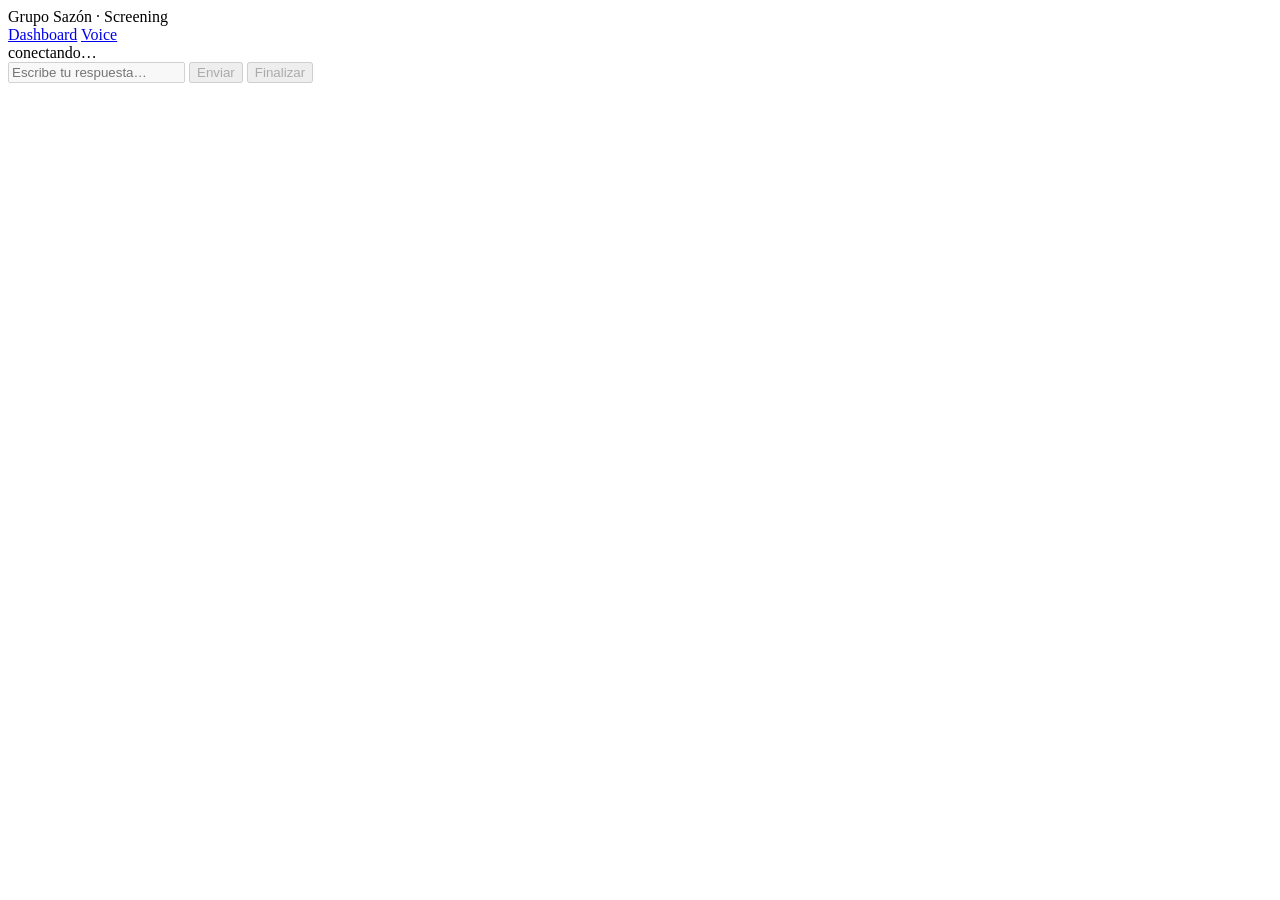
==== frontend/index.html @ c0ea88a1 "Complete screening agent solution: backend, frontend, docs, tests, evals, samples" ====
<!DOCTYPE html>
<html lang="es">
<head>
  <meta charset="UTF-8">
  <meta name="viewport" content="width=device-width, initial-scale=1">
  <title>Grupo Sazón — Screening</title>
  <link rel="stylesheet" href="/static/app.css">
</head>
<body>
  <header class="topbar">
    <div class="brand">Grupo <span>Sazón</span> · Screening</div>
    <nav>
      <a href="/dashboard">Dashboard</a>
      <a href="/voice">Voice</a>
    </nav>
  </header>

  <main class="chat-wrap">
    <div class="stage-chip" id="stage-chip">conectando…</div>
    <div class="messages" id="messages"></div>
    <div id="outcome"></div>
    <form class="composer" id="composer">
      <input id="text" type="text" autocomplete="off" placeholder="Escribe tu respuesta…" disabled>
      <button id="send" type="submit" disabled>Enviar</button>
      <button id="end" type="button" class="ghost" disabled>Finalizar</button>
    </form>
  </main>

  <script src="/static/chat.js"></script>
</body>
</html>
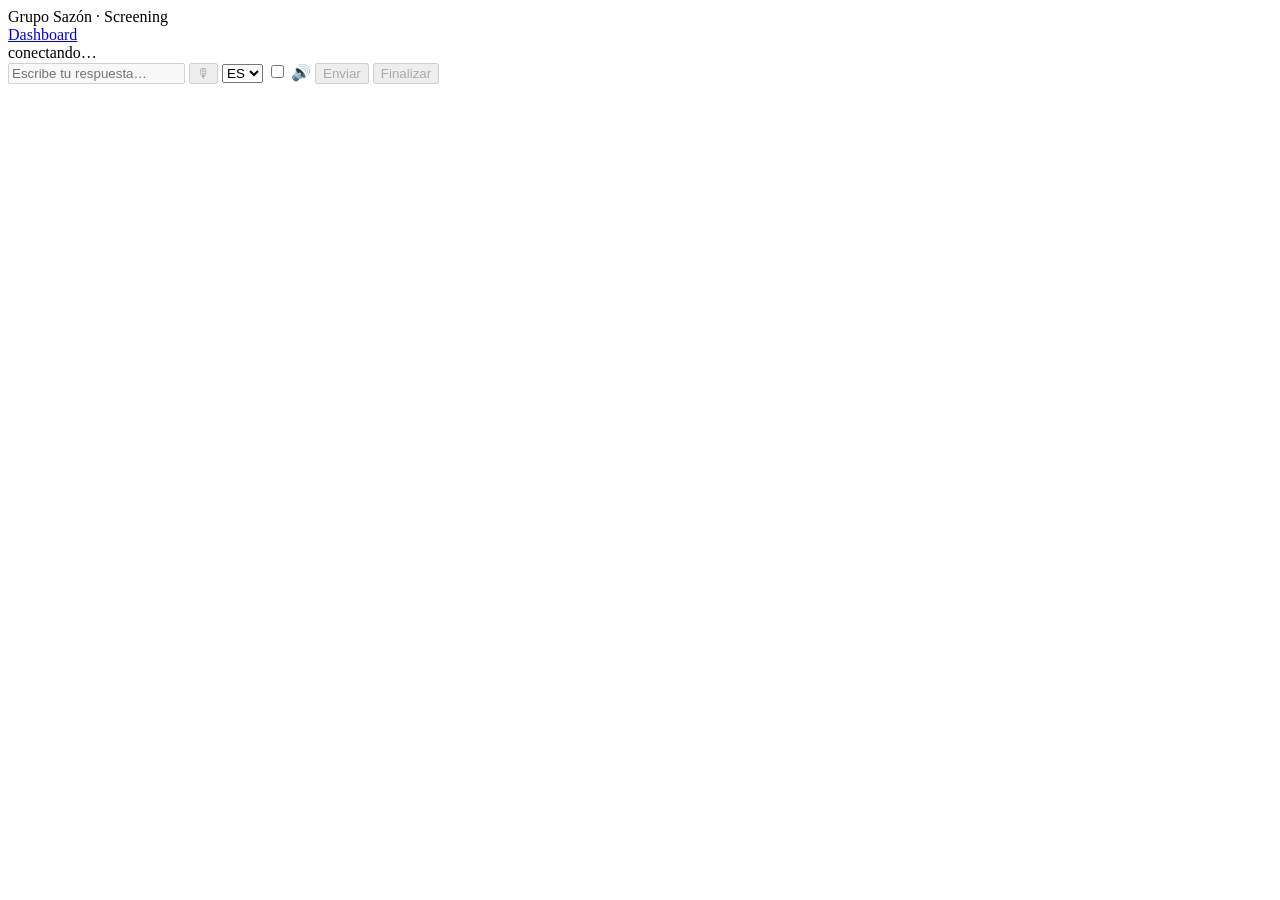
==== commit 7cec12bd: "Merge voice UI into the candidate chat; remove standalone /voice page - Mic button + language select" ====
--- a/frontend/index.html
+++ b/frontend/index.html
@@ -11,7 +11,6 @@
     <div class="brand">Grupo <span>Sazón</span> · Screening</div>
     <nav>
       <a href="/dashboard">Dashboard</a>
-      <a href="/voice">Voice</a>
     </nav>
   </header>
 
@@ -21,6 +20,12 @@
     <div id="outcome"></div>
     <form class="composer" id="composer">
       <input id="text" type="text" autocomplete="off" placeholder="Escribe tu respuesta…" disabled>
+      <button id="mic" type="button" class="mic" title="Responder por voz" disabled>🎙</button>
+      <select id="mic-lang" title="Idioma del micrófono">
+        <option value="es-ES">ES</option>
+        <option value="en-US">EN</option>
+      </select>
+      <label class="tts-toggle" title="Voz del agente"><input id="tts" type="checkbox"> 🔊</label>
       <button id="send" type="submit" disabled>Enviar</button>
       <button id="end" type="button" class="ghost" disabled>Finalizar</button>
     </form>
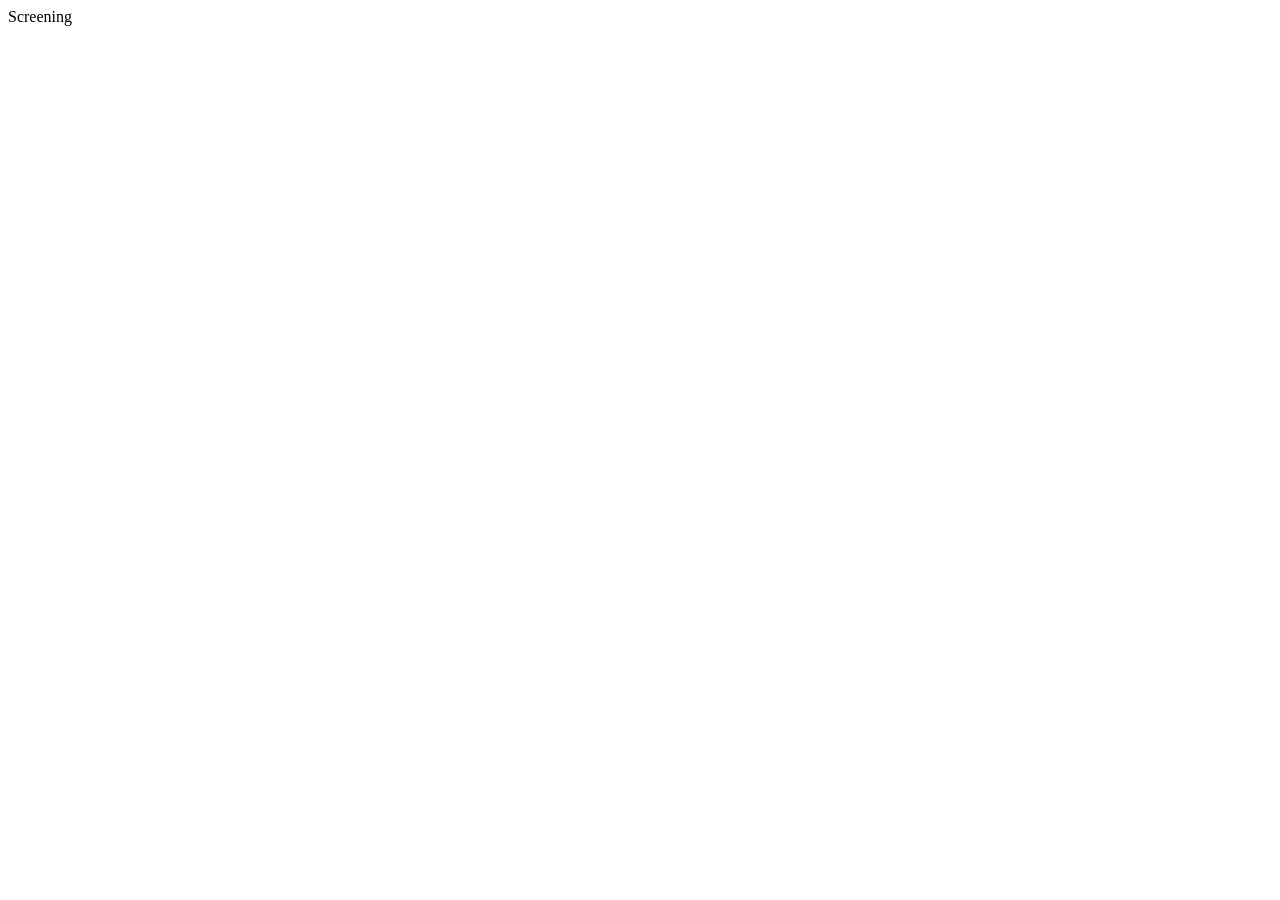
==== commit 6d9bcc0b: "uxui refactor, rule engine and e2e tests" ====
--- a/frontend/index.html
+++ b/frontend/index.html
@@ -3,32 +3,47 @@
 <head>
   <meta charset="UTF-8">
   <meta name="viewport" content="width=device-width, initial-scale=1">
-  <title>Grupo Sazón — Screening</title>
+  <title>Screening — Chat</title>
   <link rel="stylesheet" href="/static/app.css">
 </head>
 <body>
   <header class="topbar">
-    <div class="brand">Grupo <span>Sazón</span> · Screening</div>
+    <div class="brand" id="brand">Screening</div>
     <nav>
-      <a href="/dashboard">Dashboard</a>
+      <a id="change-job" href="/" hidden>Otras ofertas</a>
     </nav>
   </header>
 
   <main class="chat-wrap">
-    <div class="stage-chip" id="stage-chip">conectando…</div>
-    <div class="messages" id="messages"></div>
-    <div id="outcome"></div>
-    <form class="composer" id="composer">
-      <input id="text" type="text" autocomplete="off" placeholder="Escribe tu respuesta…" disabled>
-      <button id="mic" type="button" class="mic" title="Responder por voz" disabled>🎙</button>
-      <select id="mic-lang" title="Idioma del micrófono">
-        <option value="es-ES">ES</option>
-        <option value="en-US">EN</option>
-      </select>
-      <label class="tts-toggle" title="Voz del agente"><input id="tts" type="checkbox"> 🔊</label>
-      <button id="send" type="submit" disabled>Enviar</button>
-      <button id="end" type="button" class="ghost" disabled>Finalizar</button>
-    </form>
+    <section id="job-picker" class="job-picker" hidden aria-labelledby="picker-title">
+      <h1 id="picker-title">¿A qué oferta quieres aplicar?</h1>
+      <p class="muted">Elige un puesto y nuestro asistente te hará unas preguntas rápidas.</p>
+      <div id="jobs" class="jobs"></div>
+    </section>
+
+    <div id="chat" class="chat" hidden>
+      <div class="chat-head">
+        <div id="role" class="role"></div>
+        <div class="stage-chip" id="stage-chip">conectando…</div>
+      </div>
+      <div class="messages" id="messages" aria-live="polite"></div>
+      <div id="outcome"></div>
+      <div id="resume-banner" class="resume-banner" hidden>
+        <span>Dejaste la conversación abierta. Puedes retomarla justo donde la dejaste.</span>
+        <button id="resume" type="button">Retomar conversación</button>
+      </div>
+      <form class="composer" id="composer">
+        <input id="text" type="text" autocomplete="off" placeholder="Escribe tu respuesta…" aria-label="Tu respuesta" disabled>
+        <button id="mic" type="button" class="mic" title="Responder por voz" aria-label="Responder por voz" disabled>🎙</button>
+        <select id="mic-lang" title="Idioma del micrófono" aria-label="Idioma del micrófono">
+          <option value="es-ES">ES</option>
+          <option value="en-US">EN</option>
+        </select>
+        <label class="tts-toggle" title="Voz del agente"><input id="tts" type="checkbox"> 🔊</label>
+        <button id="send" type="submit" disabled>Enviar</button>
+        <button id="end" type="button" class="ghost" disabled>Finalizar</button>
+      </form>
+    </div>
   </main>
 
   <script src="/static/chat.js"></script>
